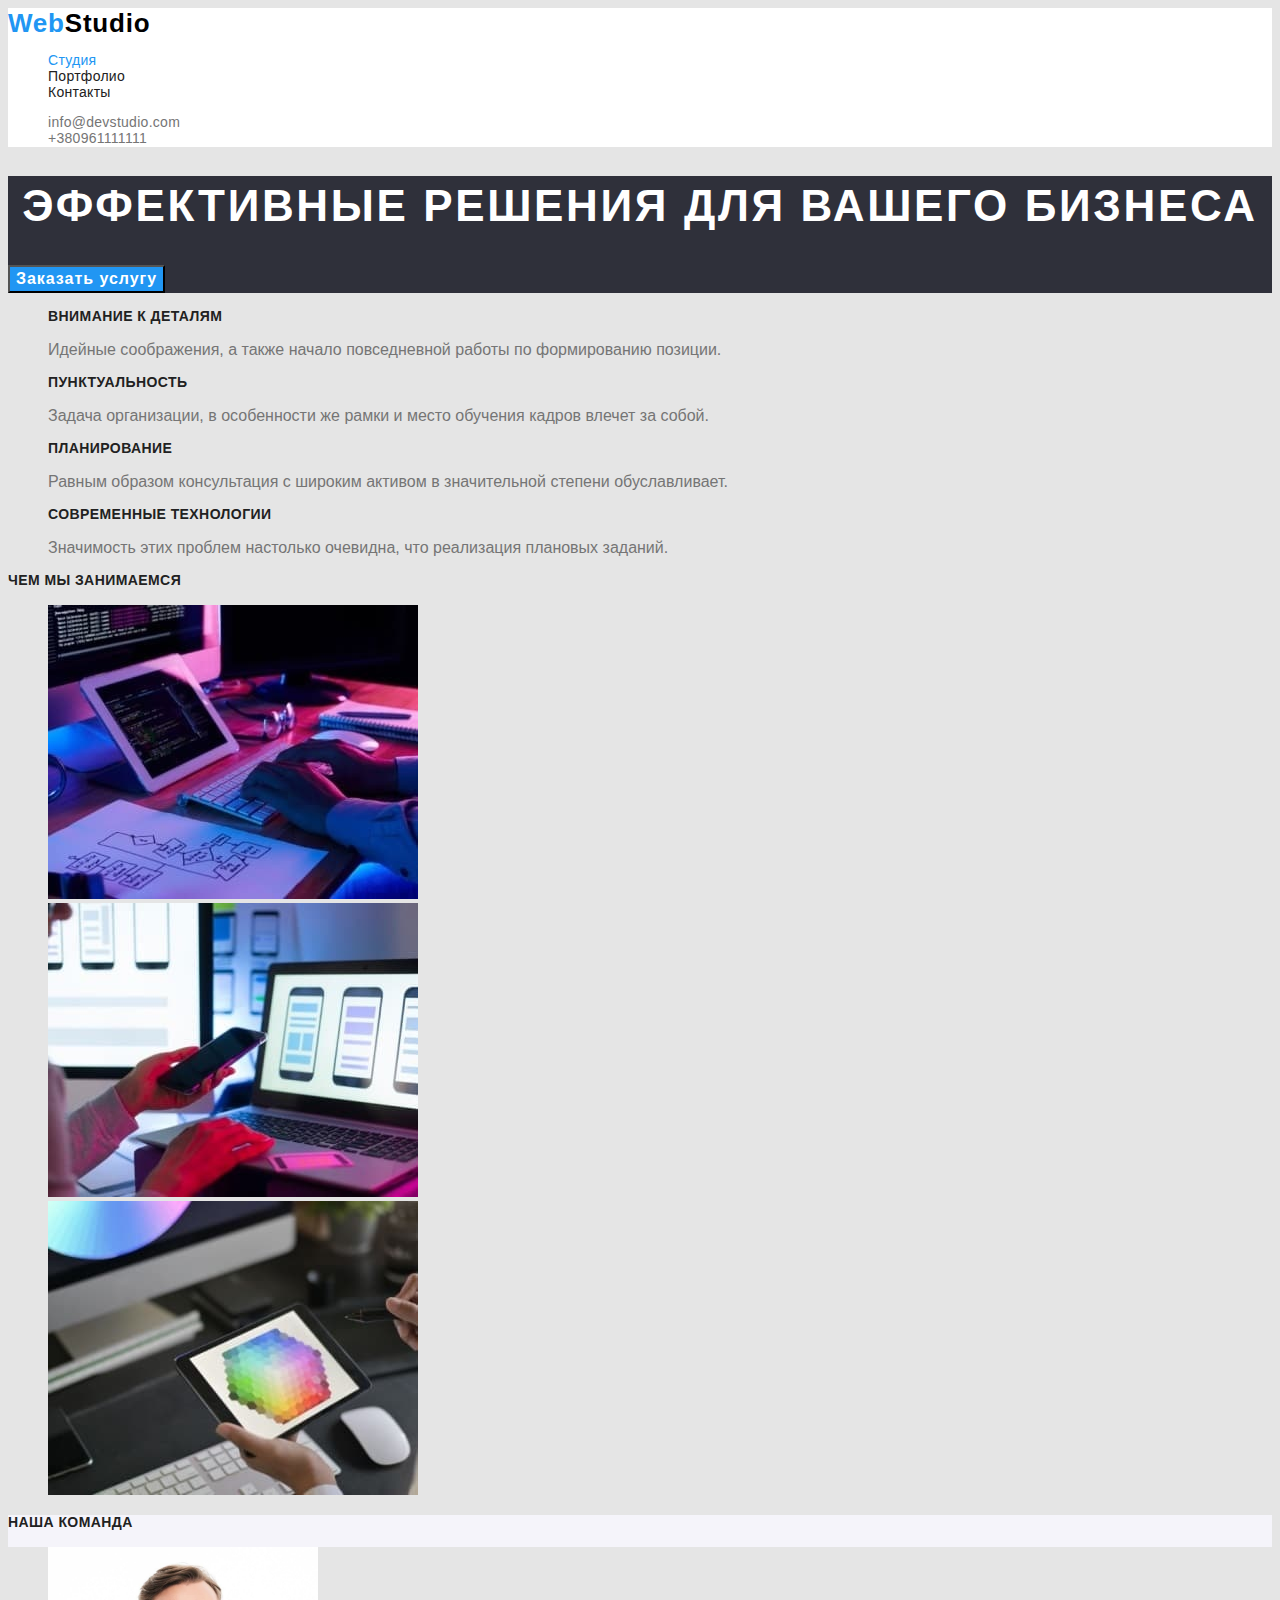
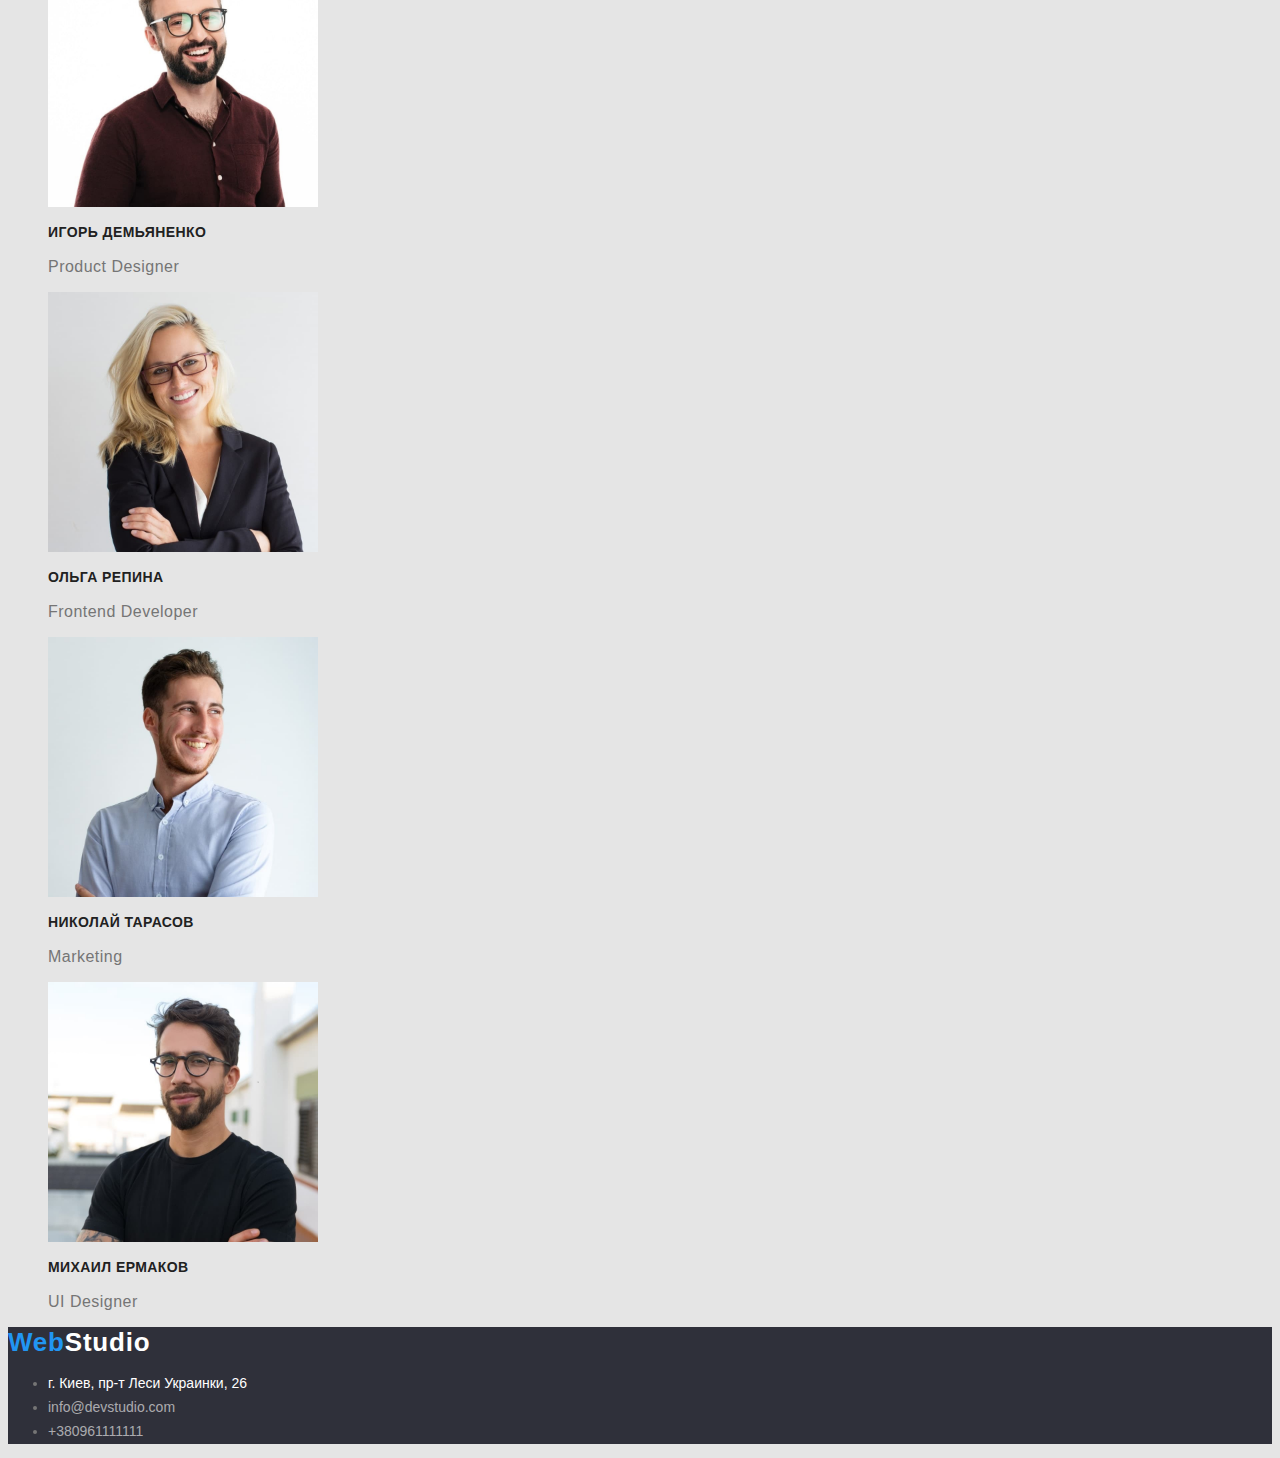
==== index.html @ 5896f79c "Домашняя работа 2" ====
<!DOCTYPE html>
<html lang="ru">

<head>
    <meta charset="UTF-8">
    <meta http-equiv="X-UA-Compatible" content="IE=edge">
    <meta name="viewport" content="width=device-width, initial-scale=1.0">
    <title>goit-markup-hw-02</title>
    <link rel="preconnect" href="https://fonts.googleapis.com">
    <link rel="preconnect" href="https://fonts.gstatic.com" crossorigin>
    <link
        href="https: //fonts.googleapis.com/css2?family= Roboto: семья = Raleway: вес @ 700 &семья = Робото: вес @ 400; 500; 700; 900 & display=swap"
        rel="stylesheet">
    <link rel="stylesheet" href="./css/styles.css">
</head>

<body>
    <header class="page-header">
        <nav>
            <a href="" class="logo">Web<span class="logo-header">Studio</span></a>
            <ul class="site-nav list">
                <li><a href="./index.html" class="link-current">Студия</a></li>
                <li><a href="./portfolio.html" class="link">Портфолио</a></li>
                <li><a href="" class="link">Контакты</a></li>
            </ul>
            <ul class="auth-nav list">
            <li><a href="mailto:nfo@devstudio.com" class="link">info@devstudio.com</a></li>
            <li><a href="tel:+380961111111" class="link">+380961111111</a></li>
            </ul>
        </nav>
    </header>
    <main>
        <!-- шапка -->
        <section class="hero">
            <h1 class="hero-title">Эффективные решения для вашего бизнеса</h1>
            <button type="button" class="hero-button">Заказать услугу</button>
        </section>

        <!-- особенности -->
        <section class="section">
            <h2 hidden >Особенности</h2>
            <ul class="section list">
                <li>
                    <h3 class="section-title">Внимание к деталям</h3>
                    <p>Идейные соображения, а также начало повседневной работы по формированию позиции.</p>
                </li>
                <li>
                    <h3 class="section-title">Пунктуальность</h3>
                    <p>Задача организации, в особенности же рамки и место обучения кадров влечет за собой.</p>
                </li>
                <li>
                    <h3 class="section-title">Планирование</h3>
                    <p>Равным образом консультация с широким активом в значительной степени обуславливает.</p>
                </li>
                <li>
                    <h3 class="section-title">Современные технологии</h3>
                    <p>Значимость этих проблем настолько очевидна, что реализация плановых заданий.</p>
                </li>
            </ul>
        </section>

        <!-- чем мы занимаемся -->
        <section class="section">
            <h2 class="section-title">Чем мы занимаемся</h2>
            <ul class="section list">
                <li><img src="./imeges/box1.jpg" alt="ноутбук" width="370"></li>
                <li><img src="./imeges/box2.jpg" alt="телефон" width="370"></li>
                <li><img src="./imeges/box3.jpg" alt="планшет" width="370"></li>
            </ul>
        </section>

        <!-- наша команда -->
        <section class="team">
            <h2 class="section-title">Наша команда</h2>
            <ul class="section list">
                <li>
                    <img src="./imeges/img(1).jpg" alt="Игорь Демьяненко" width="270">
                    <h3 class="section-title">Игорь Демьяненко</h3>
                    <p class="team-text" lang="en">Product Designer</p>
                </li>
                <li>
                    <img src="./imeges/img(2).jpg" alt="Ольга Репина" width="270">
                    <h3 class="section-title">Ольга Репина</h3>
                    <p class="team-text" lang="en">Frontend Developer</p>
                </li>
                <li>
                    <img src="./imeges/img(3).jpg" alt="Николай Тарасов" width="270">
                    <h3 class="section-title">Николай Тарасов</h3>
                    <p class="team-text" lang="en">Marketing</p>
                </li>
                <li>
                    <img src="./imeges/img(4).jpg" alt="Михаил Ермаков" width="270">
                    <h3 class="section-title">Михаил Ермаков</h3>
                    <p class="team-text" lang="en">UI Designer</p>
                </li>
            </ul>
        </section>
    </main>
    <footer class="page-footer">
        <a href="" class="logo">Web<span class="logo-footer">Studio</span></a>
        <ul class="footer-contact">
            <li>
                <address class="adress">г. Киев, пр-т Леси Украинки, 26</address>
            </li>
            <li><a href="mailto:nfo@devstudio.com" class="contact">info@devstudio.com</a></li>
            <li><a href="tel:+380961111111" class="contact">+380961111111</a></li>
        </ul>
    </footer>
</body>

</html>
---- css/styles.css ----
:root{
   --primery-text-color:#757575;
   --title-text-color:#212121;
   --accent-color:#2196F3;
}

body {
   background-color: #E5E5E5;
   color: var(--primery-text-color);
   font-family: 'Roboto', sans-serif;
}

/* Хедер */
.page-header{
   background: #FFFFFF;
}
.logo{
   color: var(--accent-color);
   font-family: 'Raleway', sans-serif;
   font-weight: 700;
   font-size: 26px;
   line-height: 1.19;
   letter-spacing: 0.03em;
   text-decoration: none;
  
}

.logo-header{
   color: #000000
}
.logo-footer{
   color: #FFFFFF;
}
.logo-header:hover,
.logo-header:focus{
   color: var(--accent-color);
}
.logo-footer:hover,
.logo-footer:focus{
   color: var(--accent-color);
}
.list{
   list-style: none;
   list-style-type: none;
 
}
.sektion list{
   list-style-type: none;
}

.site-nav{
   font-weight: 500;
   font-size: 14px;
   line-height: 1.14;
   letter-spacing: 0.02em;
}
.site-nav .link{
   color: var(--title-text-color) 
}
.link {
   text-decoration: none;
}

.link-current{
   color: var(--accent-color);
   text-decoration: none;
}


.auth-nav{
   font-weight: 500;
   font-size: 14px;
   line-height: 1.14;
   letter-spacing: 0.02em;
}
.auth-nav .link{
   color: var(--primery-text-color);
}
.site-nav .link:hover,
.site-nav .link:focus{
   color: var(--accent-color)
}
.auth-nav .link:hover,
.auth-nav .link:focus{
   color: var(--accent-color)
}
/* hero */
.hero{
   background: #2F303A;
}
.hero-title{
   color: #FFFFFF;
   font-weight: 900;
   font-size: 44px;
   line-height: 1.36;
   text-align: center;
   letter-spacing: 0.06em;
   text-transform: uppercase;
}
.hero-button{
   font-weight: 700;
   font-size: 16px;
   line-height: 1.36;
   display: flex;
   align-items: center;
   text-align: center;
   letter-spacing: 0.06em;
   color: #FFFFFF;
   background-color: var(--accent-color)
   
}
/* section */
.section{
   background: #E5E5E5;
}
.section-title{
   color: var(--title-text-color);
   font-weight: 700;
   font-size: 14px;
   line-height: 1.14;
   letter-spacing: 0.03em;
   text-transform: uppercase;
   text-decoration: none;
}
.section-text{
   color: var(--primery-text-color);
   font-weight: 400;
   font-size: 14px;
   line-height: 1.71;
   letter-spacing: 0.03em;
}
/* Наша команда */
.team{
   background: #F5F4FA;
}
.team-text {
   font-weight: 400;
   font-size: 16px;
   line-height: 1.19;
   letter-spacing: 0.03em;
}
/* footer */
.page-footer{
   background: #2F303A;
}
.footer-contact{
   font-weight: 400;
   font-size: 14px;
   line-height: 1.71;
}
.adress{
   color: #FFFFFF;
   font-style: normal;
}
.contact{
   color: rgba(255, 255, 255, 0.6);
   text-decoration: none;
}
.contact:hover,
.contact:focus{
   color: var(--accent-color)
}


/* стили портфолио */
.button-nav-all{
   color: #FFFFFF;
   background-color: var(--accent-color)
}
.button-nav{
   color: var(--title-text-color);
   background-color: var(--#F5F4FA);
   font-weight: 500;
   font-size: 16px;
   line-height: 1.62;
   text-align: center;
   letter-spacing: 0.03em;
}
.button-nav-dizeyn:hover,
.button-nav-dizeyn:focus{
   background: var(--accent-color);
   color: #FFFFFF;
}
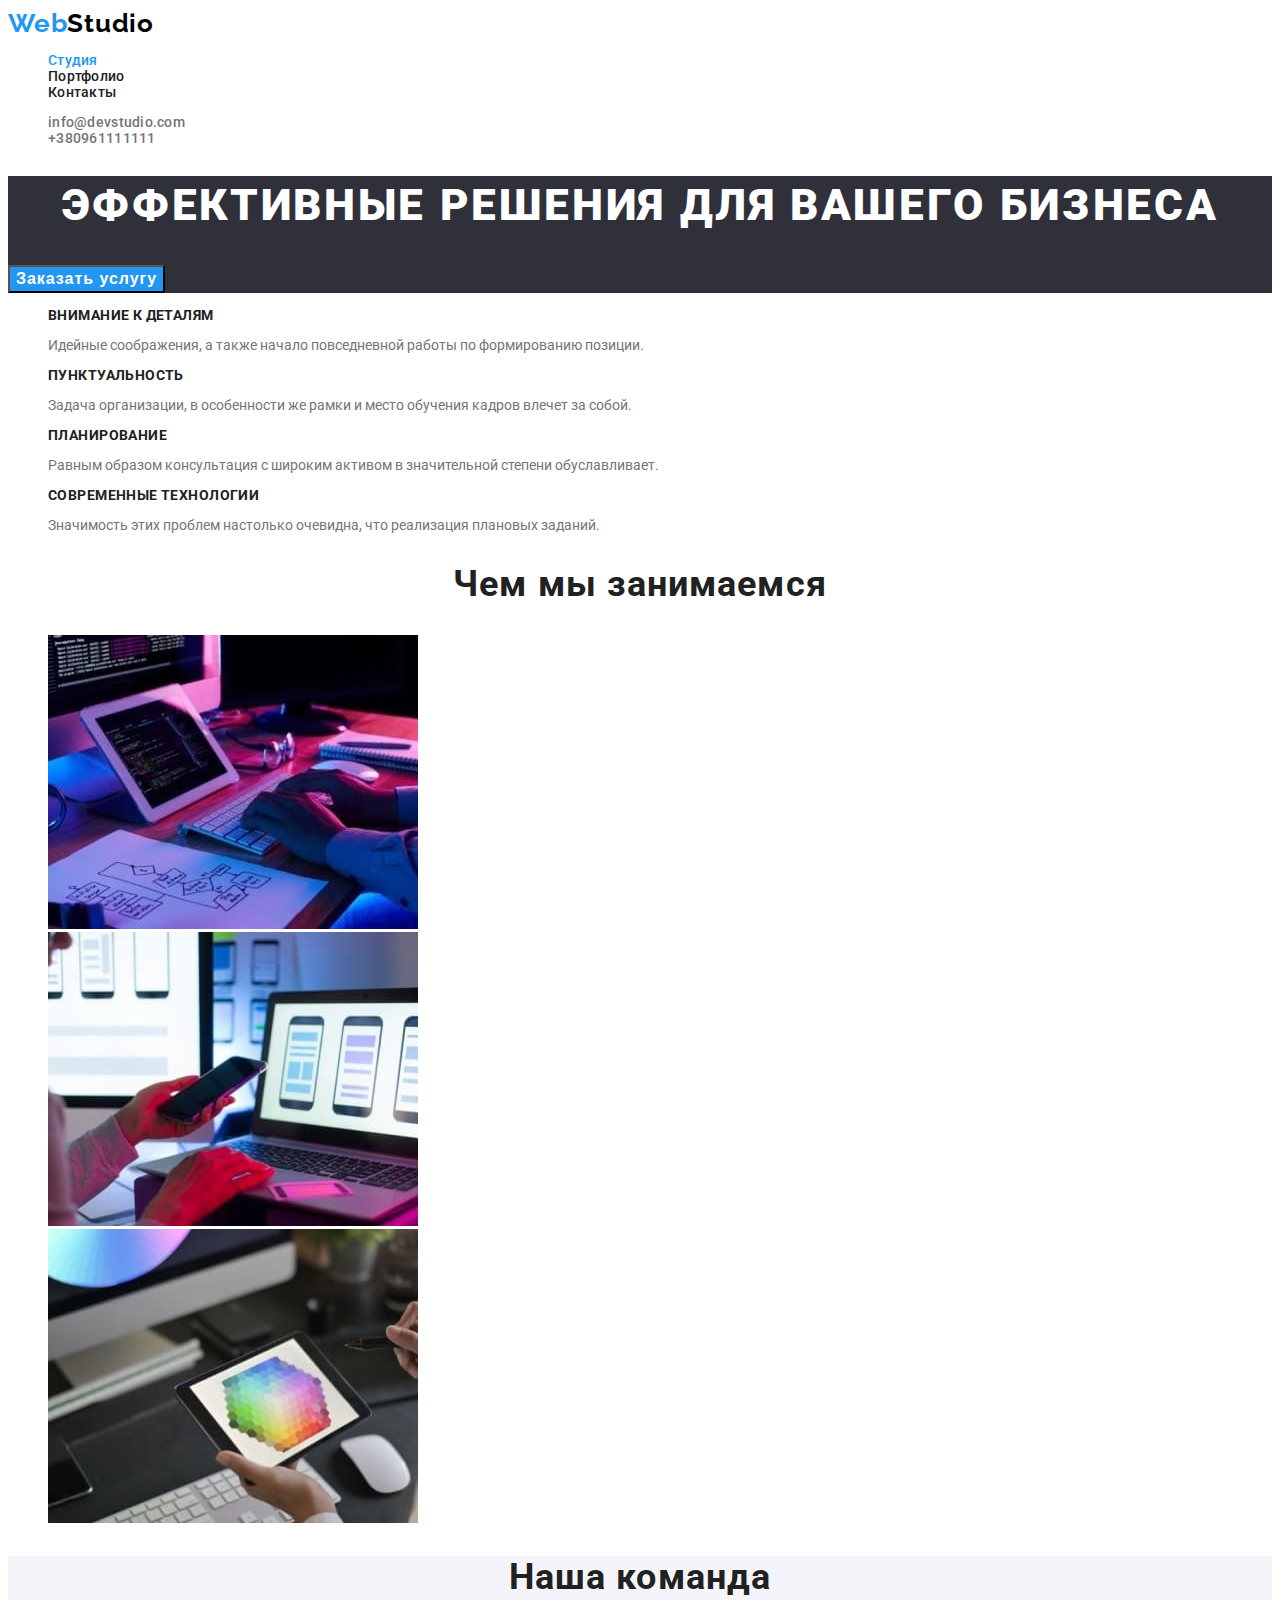
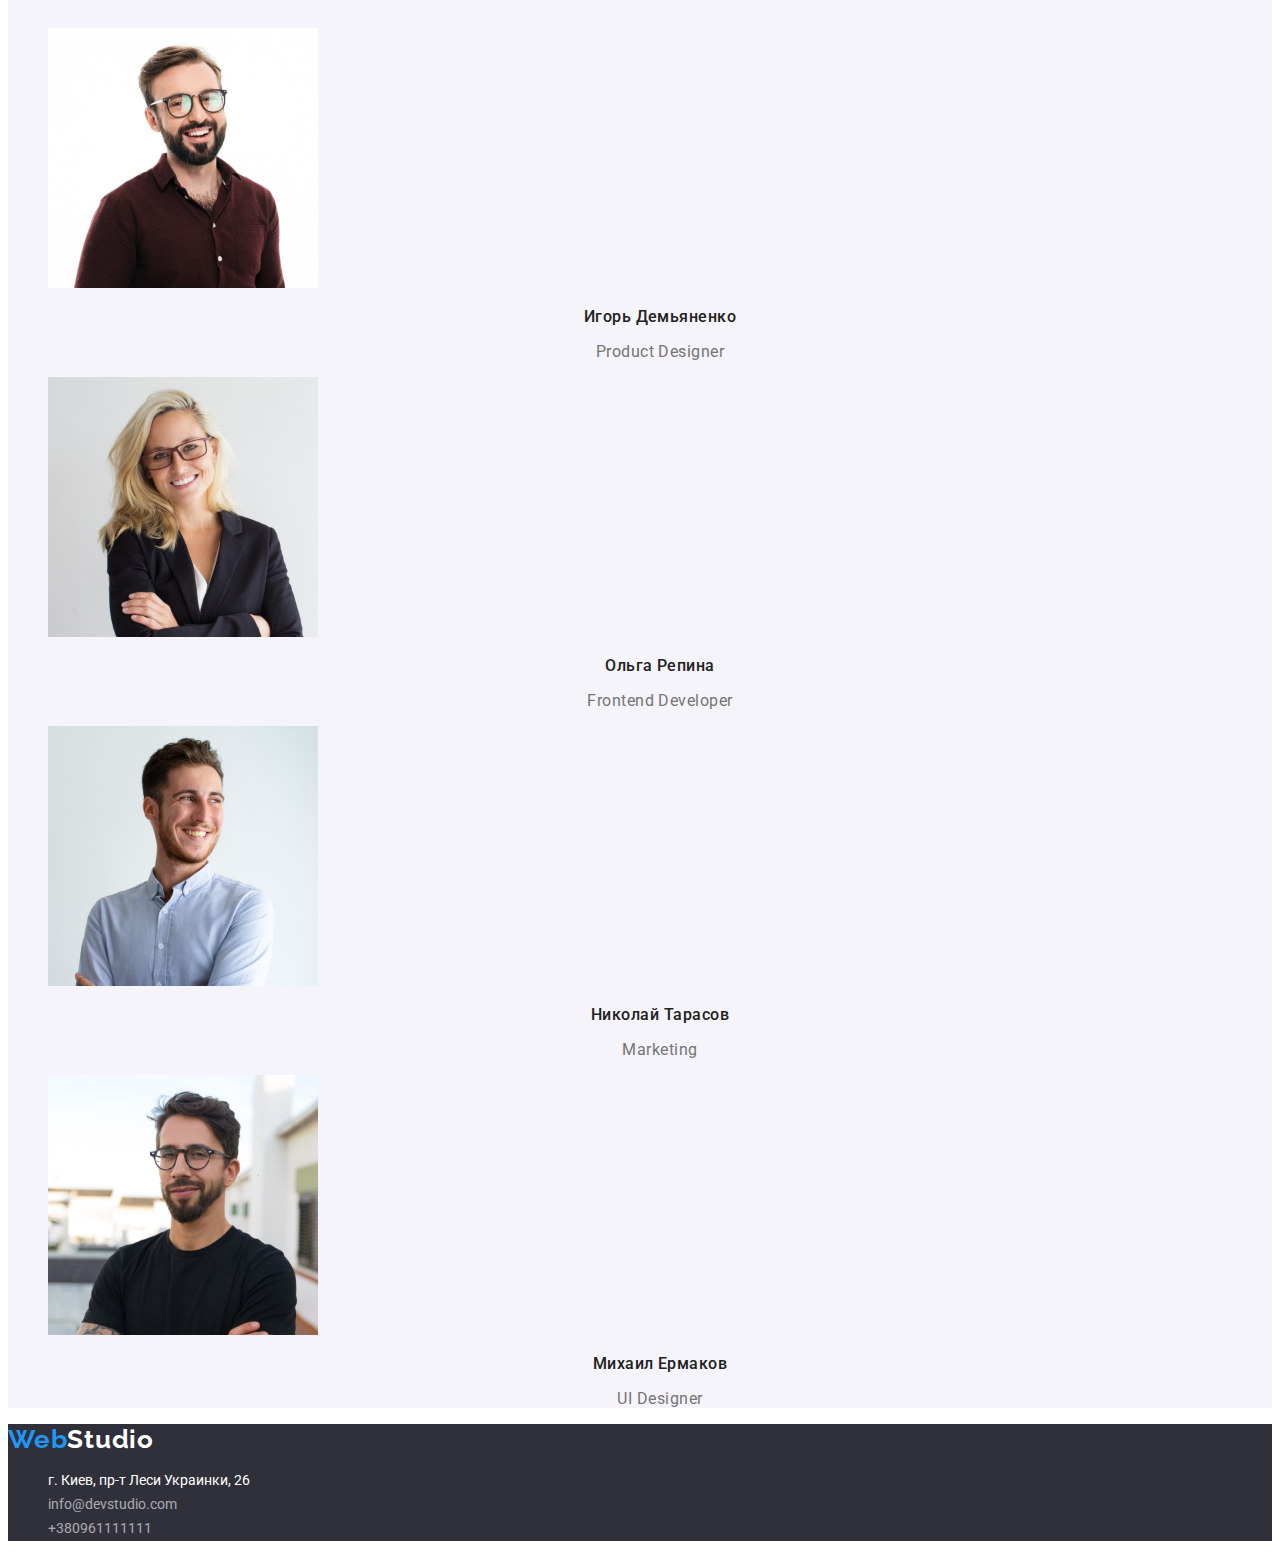
==== commit 95058c94: "Домашняя работа 2 с исправлениями" ====
--- a/index.html
+++ b/index.html
@@ -8,8 +8,7 @@
     <title>goit-markup-hw-02</title>
     <link rel="preconnect" href="https://fonts.googleapis.com">
     <link rel="preconnect" href="https://fonts.gstatic.com" crossorigin>
-    <link
-        href="https: //fonts.googleapis.com/css2?family= Roboto: семья = Raleway: вес @ 700 &семья = Робото: вес @ 400; 500; 700; 900 & display=swap"
+    <link href="https://fonts.googleapis.com/css2?family=Raleway:wght@700&family=Roboto:wght@400;500;700;900&display=swap"
         rel="stylesheet">
     <link rel="stylesheet" href="./css/styles.css">
 </head>
@@ -41,19 +40,19 @@
             <h2 hidden >Особенности</h2>
             <ul class="section list">
                 <li>
-                    <h3 class="section-title">Внимание к деталям</h3>
+                    <h3 class="section-heading">Внимание к деталям</h3>
                     <p>Идейные соображения, а также начало повседневной работы по формированию позиции.</p>
                 </li>
                 <li>
-                    <h3 class="section-title">Пунктуальность</h3>
+                    <h3 class="section-heading">Пунктуальность</h3>
                     <p>Задача организации, в особенности же рамки и место обучения кадров влечет за собой.</p>
                 </li>
                 <li>
-                    <h3 class="section-title">Планирование</h3>
+                    <h3 class="section-heading">Планирование</h3>
                     <p>Равным образом консультация с широким активом в значительной степени обуславливает.</p>
                 </li>
                 <li>
-                    <h3 class="section-title">Современные технологии</h3>
+                    <h3 class="section-heading">Современные технологии</h3>
                     <p>Значимость этих проблем настолько очевидна, что реализация плановых заданий.</p>
                 </li>
             </ul>
@@ -75,22 +74,22 @@
             <ul class="section list">
                 <li>
                     <img src="./imeges/img(1).jpg" alt="Игорь Демьяненко" width="270">
-                    <h3 class="section-title">Игорь Демьяненко</h3>
+                    <h3 class="section-subtitle">Игорь Демьяненко</h3>
                     <p class="team-text" lang="en">Product Designer</p>
                 </li>
                 <li>
                     <img src="./imeges/img(2).jpg" alt="Ольга Репина" width="270">
-                    <h3 class="section-title">Ольга Репина</h3>
+                    <h3 class="section-subtitle">Ольга Репина</h3>
                     <p class="team-text" lang="en">Frontend Developer</p>
                 </li>
                 <li>
                     <img src="./imeges/img(3).jpg" alt="Николай Тарасов" width="270">
-                    <h3 class="section-title">Николай Тарасов</h3>
+                    <h3 class="section-subtitle">Николай Тарасов</h3>
                     <p class="team-text" lang="en">Marketing</p>
                 </li>
                 <li>
                     <img src="./imeges/img(4).jpg" alt="Михаил Ермаков" width="270">
-                    <h3 class="section-title">Михаил Ермаков</h3>
+                    <h3 class="section-subtitle">Михаил Ермаков</h3>
                     <p class="team-text" lang="en">UI Designer</p>
                 </li>
             </ul>
--- a/css/styles.css
+++ b/css/styles.css
@@ -2,18 +2,17 @@
    --primery-text-color:#757575;
    --title-text-color:#212121;
    --accent-color:#2196F3;
+   --white-color:#FFFFFF;
 }
 
 body {
-   background-color: #E5E5E5;
    color: var(--primery-text-color);
    font-family: 'Roboto', sans-serif;
+   font-size: 14px;
 }
 
 /* Хедер */
-.page-header{
-   background: #FFFFFF;
-}
+
 .logo{
    color: var(--accent-color);
    font-family: 'Raleway', sans-serif;
@@ -29,8 +28,9 @@
    color: #000000
 }
 .logo-footer{
-   color: #FFFFFF;
-}
+   color: var(--white-color);
+ }
+  
 .logo-header:hover,
 .logo-header:focus{
    color: var(--accent-color);
@@ -89,7 +89,7 @@
    background: #2F303A;
 }
 .hero-title{
-   color: #FFFFFF;
+   color: var(--white-color);
    font-weight: 900;
    font-size: 44px;
    line-height: 1.36;
@@ -98,6 +98,8 @@
    text-transform: uppercase;
 }
 .hero-button{
+   background-color: var(--accent-color);
+   color: var(--white-color);
    font-weight: 700;
    font-size: 16px;
    line-height: 1.36;
@@ -105,21 +107,42 @@
    align-items: center;
    text-align: center;
    letter-spacing: 0.06em;
-   color: #FFFFFF;
-   background-color: var(--accent-color)
+   color: var(--white-color)
    
+   
+}
+.hero-button:hover{
+   background-color: #188CE8;
+   color: var(--white-color);
 }
 /* section */
 .section{
-   background: #E5E5E5;
+   
 }
 .section-title{
    color: var(--title-text-color);
    font-weight: 700;
-   font-size: 14px;
-   line-height: 1.14;
+   font-size: 36px;
+   line-height: 1,2px;
+   text-align: center;
+   letter-spacing: 0.03em;
+}
+.section-heading{
+   color: var(--title-text-color);
+   font-weight: 700;
+   font-size: 14px;
+   line-height: 1,1px;
    letter-spacing: 0.03em;
    text-transform: uppercase;
+   text-decoration: none;
+}
+.section-subtitle{
+   color: var(--title-text-color);
+   font-weight: 500;
+   font-size: 16px;
+   line-height: 1,2px;
+   text-align: center;
+   letter-spacing: 0.03em;
    text-decoration: none;
 }
 .section-text{
@@ -137,6 +160,7 @@
    font-weight: 400;
    font-size: 16px;
    line-height: 1.19;
+   text-align: center;
    letter-spacing: 0.03em;
 }
 /* footer */
@@ -147,6 +171,7 @@
    font-weight: 400;
    font-size: 14px;
    line-height: 1.71;
+   list-style: none;
 }
 .adress{
    color: #FFFFFF;
@@ -164,20 +189,45 @@
 
 /* стили портфолио */
 .button-nav-all{
-   color: #FFFFFF;
-   background-color: var(--accent-color)
+   color: var(--white-color);
+   background-color: var(--accent-color);
+   font-weight: 500;
+   font-size: 16px;
+   line-height: 1,6px;
+   text-align: center;
+   letter-spacing: 0.03em;
+   font-family: 'Roboto';
 }
 .button-nav{
-   color: var(--title-text-color);
-   background-color: var(--#F5F4FA);
-   font-weight: 500;
-   font-size: 16px;
-   line-height: 1.62;
-   text-align: center;
-   letter-spacing: 0.03em;
+
+}
+.button-nav-dizeyn{
+   color: var(--title-text-color);
+      background-color: var(--#F5F4FA);
+   font-weight: 500;
+      font-size: 16px;
+      line-height: 1,6px;
+      text-align: center;
+      letter-spacing: 0.03em;
+      font-family: 'Roboto';
 }
 .button-nav-dizeyn:hover,
 .button-nav-dizeyn:focus{
    background: var(--accent-color);
-   color: #FFFFFF;
+   color: var(--white-color)
+}
+.subtitle{
+   color: var(--title-text-color);
+   font-weight: 700;
+   font-size: 18px;
+   line-height: 36px;
+   letter-spacing: 0.06em;
+   text-decoration: none;
+}
+.caption-text{
+   color: var(--primery-text-color);
+   font-weight: 400;
+   font-size: 16px;
+   line-height: 1,9px;
+   letter-spacing: 0.03em;
 }